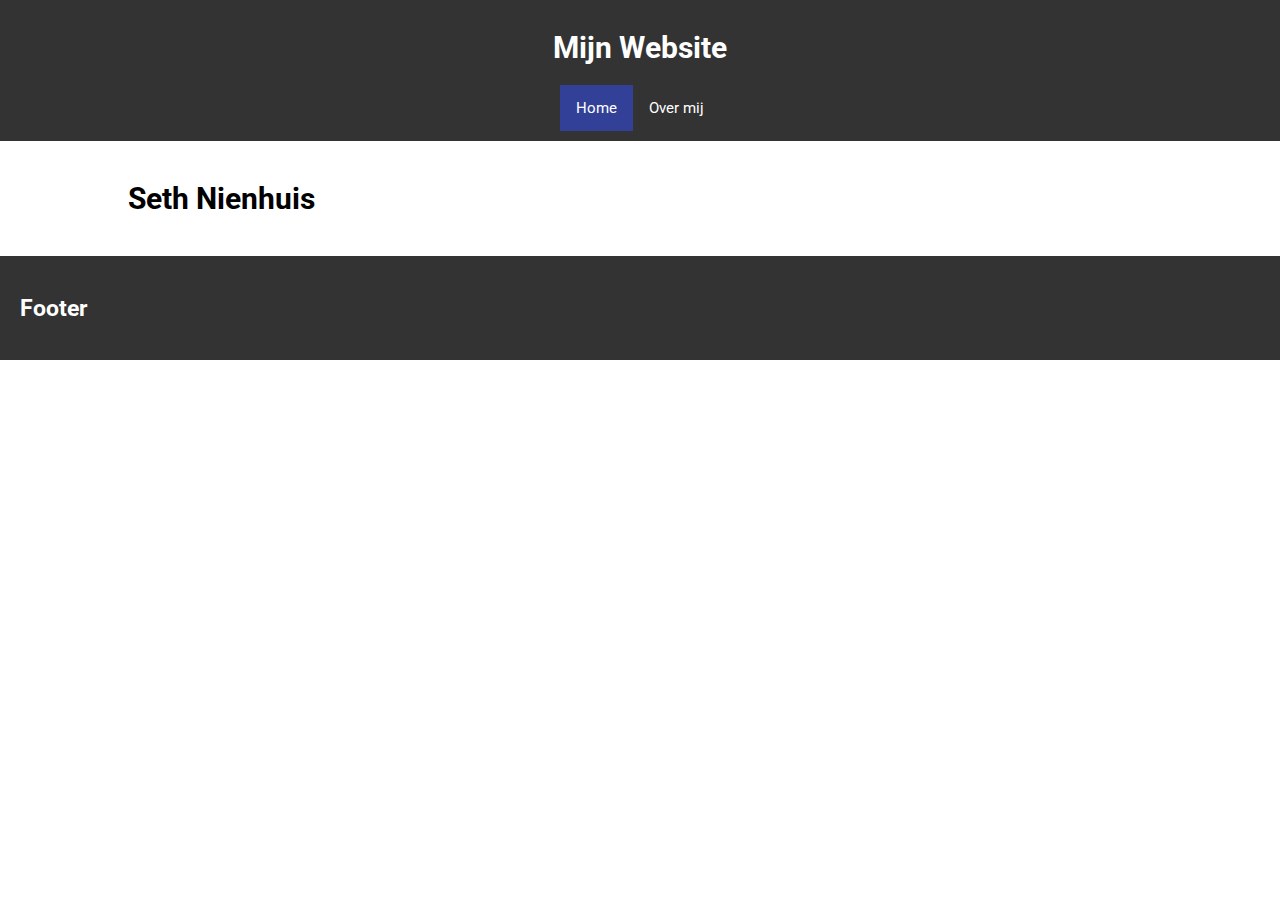
==== index.html @ 57af8646 "Add files via upload" ====
<!DOCTYPE html>
<html lang="nl">
<head>
    <meta charset="UTF-8">
    <meta name="viewport" content="width=device-width, initial-scale=1.0">
    <meta name="description" content="Een korte beschrijving van je website">
    <link rel="icon" type="image/png" href="Seth (copy).PNG">
    <link rel="stylesheet" href="styles.css">
    <link rel="preconnect" href="https://fonts.googleapis.com">
    <link rel="preconnect" href="https://fonts.gstatic.com" crossorigin>
    <link href="https://fonts.googleapis.com/css2?family=Roboto:wght@400;700&display=swap" rel="stylesheet">
    <title>Mijn eerste website</title>
</head>
<body>
    <header>
        <h1>Mijn Website</h1>
        <nav>
            <ul>
                <li><a href="index.html" class="active">Home</a></li>
                <li><a href="about.html">Over mij</a></li>
            </ul>
        </nav>
    </header>

    <main> 
        <section> 
            <section1>
                <h1>Seth Nienhuis</h1>
            </section1>  
        </section>
    </main>

    <footer>
        <h2>Footer</h2>
    </footer>
</body>
</html>
---- styles.css ----
/* Reset default margins and padding */
body, html {
    margin: 0;
    padding: 0;
    box-sizing: border-box;
}

/* About */


img {
    border-radius: 50%;
    width: 100%;
    height: auto;
    max-width: 300px;
    margin: 0 10% 20px 0;
    box-shadow: 3px 3px 10px #999;
}

body {
    font-family: 'Roboto', sans-serif;
    font-size: 15px;
    white-space: normal;
}

main {
    padding: 20px 10%;
}

header {
    text-align: center;
    padding: 10px;
    background: #333;
    color: white;
    font-size: 15px;
}

nav ul {
    list-style-type: none;
    margin: 0;
    padding: 0;
    overflow: hidden;
    background-color: #333;
    display: flex;
    justify-content: center;
}

nav li {
    display: inline;
}

nav li a {
    display: block;
    color: white;
    text-align: center;
    padding: 14px 16px;
    text-decoration: none;
}

nav li a:hover:not(.active) {
    background-color: #111;
}

.active {
    background-color: #324098;
}


footer {
    padding: 20px;
    background: #333;
    color: white;
    font-size: 15px;
    text-align: left;
}

main {
    display: flex;
    flex-direction: column;
    align-items: flex-start;
}


@media (max-width: 600px) {
    header, section, nav {
        width: 100%;
        height: auto;
    }

    header {
        display: flex;
        flex-direction: column;
        align-items: center;
    }

    main {
        align-items: center;
        text-align: center;
    }

    img {
        margin: 0 auto 20px;
    }
}


/* Home */
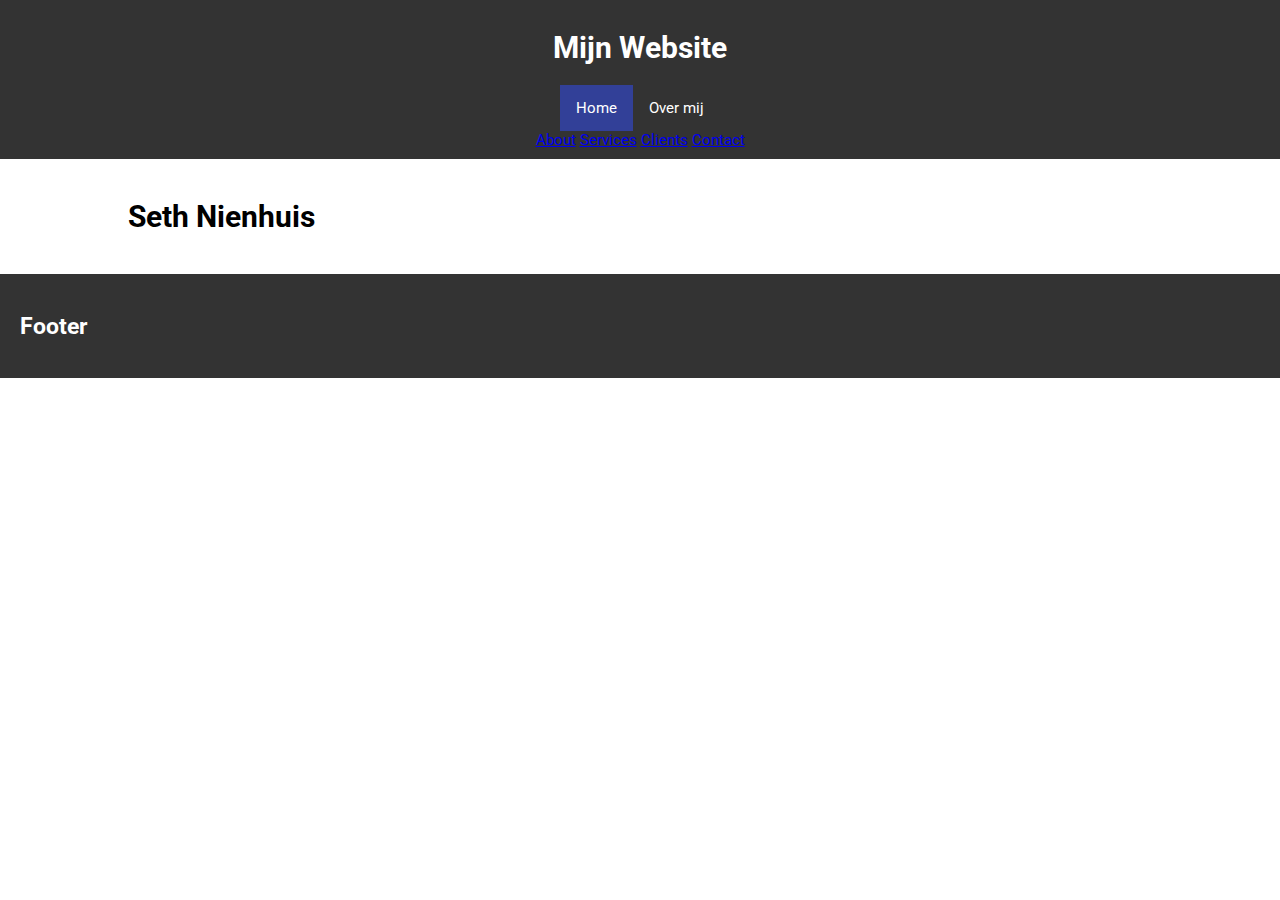
==== commit 81607459: "Update index.html" ====
--- a/index.html
+++ b/index.html
@@ -20,6 +20,12 @@
                 <li><a href="about.html">Over mij</a></li>
             </ul>
         </nav>
+        <div class="sidenav">
+  <a href="#">About</a>
+  <a href="#">Services</a>
+  <a href="#">Clients</a>
+  <a href="#">Contact</a>
+</div>
     </header>
 
     <main> 
